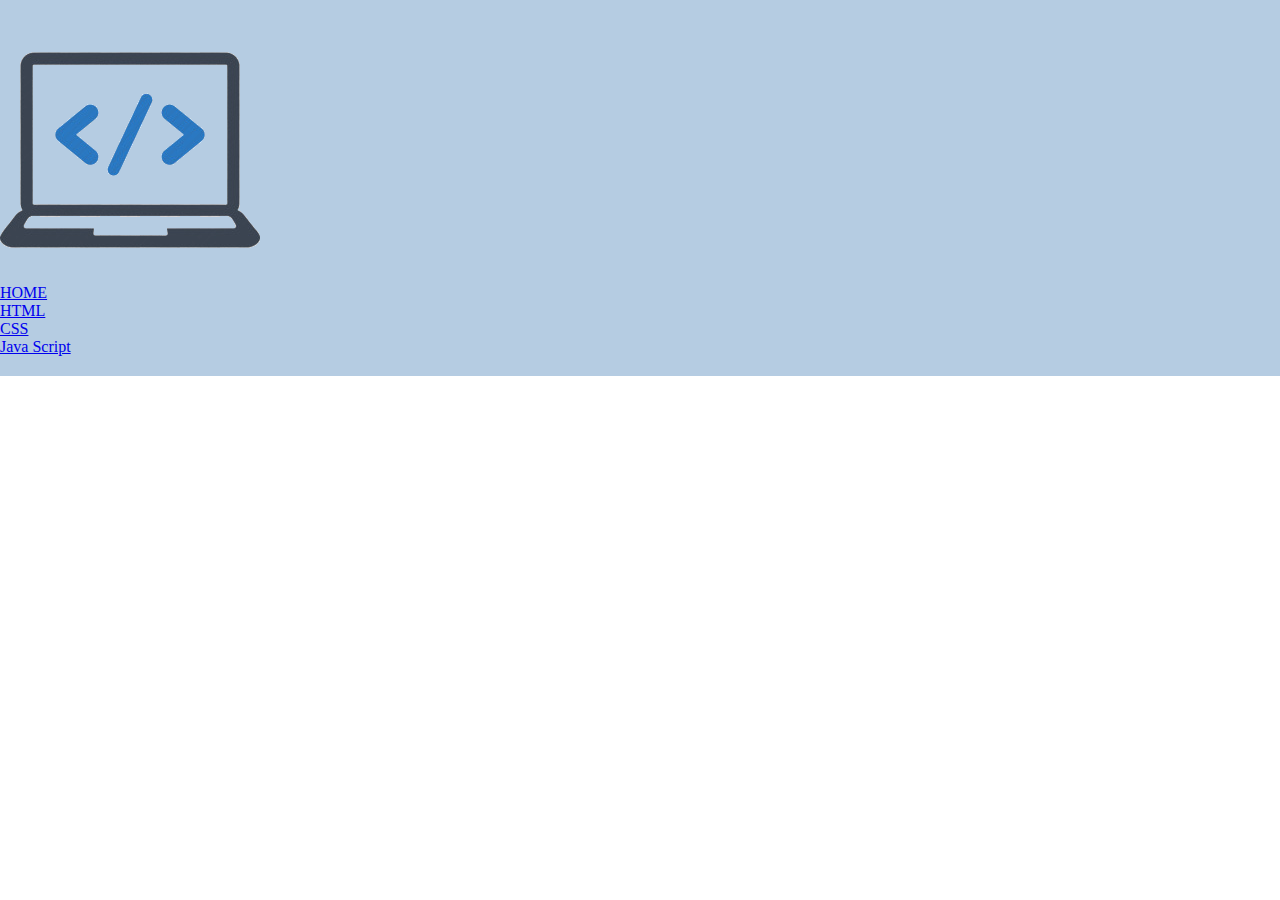
==== index.html @ 1ba223c9 "Ajustando el tamaño de los elementos" ====
<!DOCTYPE html>
<html lang="en">

<head>
    <meta charset="UTF-8">
    <meta http-equiv="X-UA-Compatible" content="IE=edge">
    <meta name="viewport" content="width=device-width, initial-scale=1.0">
    <link rel="stylesheet" href="./style.css">
    <title>Document</title>
</head>

<body>
<header>   
    <img src="./images/logo.png"/>
    <ul>
        <li><a href="./index.html">HOME</a></li>
        <li><a href="#">HTML</a></li>
        <li><a href="./css.html">CSS</a></li>
        <li><a href="#">Java Script</a></li>
    </ul>
</header>

</body>

</html>
---- style.css ----
/*
Estilos predeterminados
- "*" es un selector universal que selecciona todos los elementos en la página web.
- "box-sizing: border-box;" el tamaño total de un elemento incluirá tanto el contenido como el relleno y el borde.
- padding: 0%; establece el relleno de todos los elementos en un 0 porcentaje.
- margin: 0%; establece el margen de todos los elementos en un 0 porcentaje. 
*/
*{
    box-sizing: border-box;
    padding: 0%;
    margin: 0%;
}
header {
    background-color: #b5cce2;
    padding: 20px 0;
}

.encabezado {
    position: relative;
    width: 940px;
    margin: 0 auto;
}

nav{
    position: absolute;
    top:110px;
    right: 0;
}

nav li {
    display: inline;
    margin: 0 0 0 15px;
}

nav a {
    text-decoration: none;
    text-transform: uppercase;
    font-size: 20px;
    font-weight: bold;
}

main  {
    background-color: rgb(5,164,238);
}

.links {
    width: 940px;
    margin: 0 auto;
    padding: 50px;
}

.links li {
    display: inline-block;
    text-align: center;
    width: 30%;
    vertical-align: top;
    margin: 0 1.5%;
    padding: 30px 20px;
}

.links h2 {
    font-size: 30px;
    font-weight: bold;
}

.links img {
    margin-top: 30px;
}

.product-description {
    font-size: 18px;
    margin-top: 10px;
    margin-bottom: 10px;
}

.link-recurso {
    font-size: 20px;
}
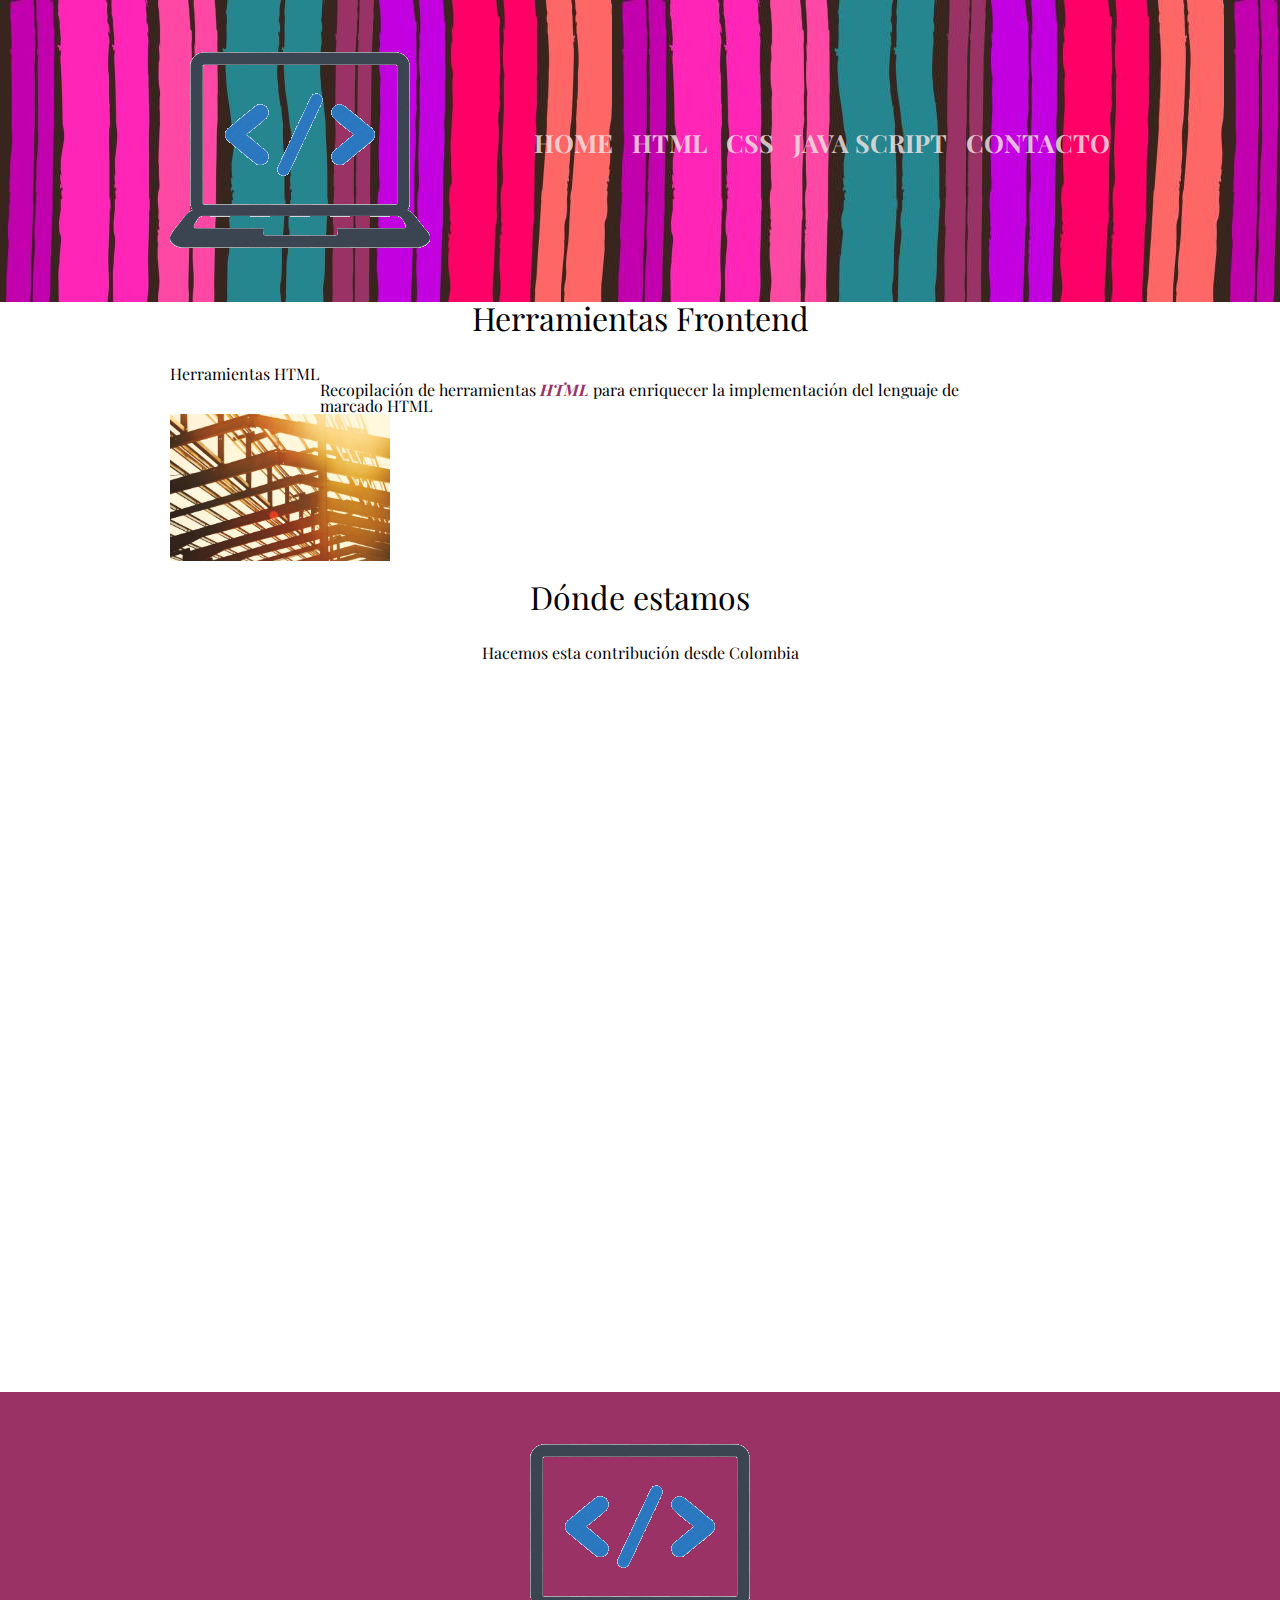
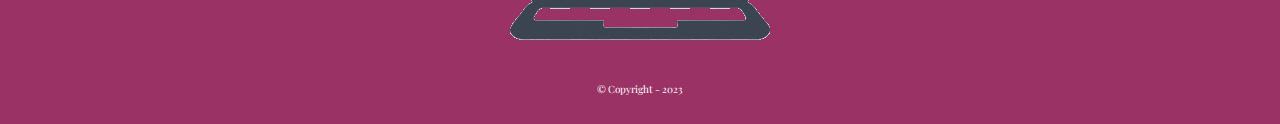
==== commit fded3b59: "Agregados, video y mapa mediante iframe" ====
--- a/index.html
+++ b/index.html
@@ -5,21 +5,58 @@
     <meta charset="UTF-8">
     <meta http-equiv="X-UA-Compatible" content="IE=edge">
     <meta name="viewport" content="width=device-width, initial-scale=1.0">
+    <link rel="stylesheet" href="./reset.css">
     <link rel="stylesheet" href="./style.css">
+    <link rel="preconnect" href="https://fonts.googleapis.com">
+    <link rel="preconnect" href="https://fonts.gstatic.com" crossorigin>
+    <link href="https://fonts.googleapis.com/css2?family=Playfair+Display:wght@500&display=swap" rel="stylesheet">
     <title>Document</title>
 </head>
 
 <body>
-<header>   
-    <img src="./images/logo.png"/>
-    <ul>
-        <li><a href="./index.html">HOME</a></li>
-        <li><a href="#">HTML</a></li>
-        <li><a href="./css.html">CSS</a></li>
-        <li><a href="#">Java Script</a></li>
-    </ul>
-</header>
-
+    <header>
+        <div class="encabezado">
+            <img src="./images/logo.png" />
+            <nav>
+                <ul>
+                    <li><a href="./index.html">HOME</a></li>
+                    <li><a href="#">HTML</a></li>
+                    <li><a href="/css.html">CSS</a></li>
+                    <li><a href="#">Java Script</a></li>
+                    <li><a href="./contacto.html">Contacto</a></li>
+                </ul>
+            </nav>
+        </div>
+    </header>
+    <main>
+        <section>
+            <h1 class="titulo-principal">Herramientas Frontend</h1>
+        </section>
+        <section class="secciones">
+            <h2 class="titulos-banners">Herramientas HTML</h2>
+            <p>Recopilación de herramientas <strong class="texto-destacado">HTML</strong> para enriquecer la
+                implementación del lenguaje de marcado HTML</p>
+            <img class="imagen-secciones" src="./images/structure.jpg" alt="Estructura metalica bajo puesta del sol">
+        </section>
+        <section class="mapa">
+            <h3 class="titulo-principal">Dónde estamos</h3>
+            <p>Hacemos esta contribución desde Colombia</p>
+            <iframe
+                src="https://www.google.com/maps/embed?pb=!1m14!1m12!1m3!1d15908.290456738676!2d-74.25314605000001!3d4.58098325!2m3!1f0!2f0!3f0!3m2!1i1024!2i768!4f13.1!5e0!3m2!1sen!2sco!4v1684980177093!5m2!1sen!2sco"
+                width="100%" height="300px" style="border:0;" allowfullscreen="" loading="lazy"
+                referrerpolicy="no-referrer-when-downgrade"></iframe>
+        </section>
+        <section class="video">
+            <iframe width="560" height="315" src="https://www.youtube.com/embed/3yM5uXp-T_0"
+                title="YouTube video player" frameborder="0"
+                allow="accelerometer; autoplay; clipboard-write; encrypted-media; gyroscope; picture-in-picture; web-share"
+                allowfullscreen></iframe>
+        </section>
+    </main>
+    <footer>
+        <img src="./images/logo.png">
+        <p class="copyright">&copy; Copyright - 2023</p>
+    </footer>
 </body>
 
 </html>--- a/style.css
+++ b/style.css
@@ -10,8 +10,13 @@
     padding: 0%;
     margin: 0%;
 }
+
+body{
+    font-family: 'Playfair Display', serif;
+}
+
 header {
-    background-color: #b5cce2;
+    background: url(images/bg.jpg);
     padding: 20px 0;
 }
 
@@ -19,6 +24,12 @@
     position: relative;
     width: 940px;
     margin: 0 auto;
+}
+
+main{
+    position: relative;
+    width: 940px;
+    margin: 0 auto;   
 }
 
 nav{
@@ -35,44 +46,65 @@
 nav a {
     text-decoration: none;
     text-transform: uppercase;
-    font-size: 20px;
+    font-size: 25px;
     font-weight: bold;
+    color: rgba(245, 228, 228, 0.834);
 }
 
-main  {
-    background-color: rgb(5,164,238);
+nav a:hover {
+    color: #fc6963;
 }
 
-.links {
-    width: 940px;
-    margin: 0 auto;
-    padding: 50px;
+.copyright {
+    color:#ffffff;
+    font-size: 10px;
+    margin: 10px;
 }
 
-.links li {
-    display: inline-block;
+/* CSS para el index */
+
+.titulo-principal{
     text-align: center;
-    width: 30%;
-    vertical-align: top;
-    margin: 0 1.5%;
-    padding: 30px 20px;
+    font-size: 2em;
+    margin: 0 0 1em;
+    clear: left;
 }
 
-.links h2 {
-    font-size: 30px;
-    font-weight: bold;
+
+.mapa{
+    padding: 3em 0;
 }
 
-.links img {
-    margin-top: 30px;
+.mapa p{
+    margin: 0 0 2em;
+    text-align: center;
 }
 
-.product-description {
-    font-size: 18px;
-    margin-top: 10px;
-    margin-bottom: 10px;
+.secciones p{
+    width: 640px;
+    margin: 0 auto;
 }
 
-.link-recurso {
-    font-size: 20px;
+.texto-destacado{
+  font-weight: bold;
+  font-style: italic;
+  color: #9a3265;  
 }
+
+.imagen-secciones{
+    width: 220px;
+    float:left;
+    margin: 0 20px 20px 0;
+}
+
+.video{
+    width: 560px;
+    margin: 1em auto;
+}
+
+footer {
+    background-color: #9a3265;
+    text-align: center;
+    padding: 20px;
+    clear: left;
+}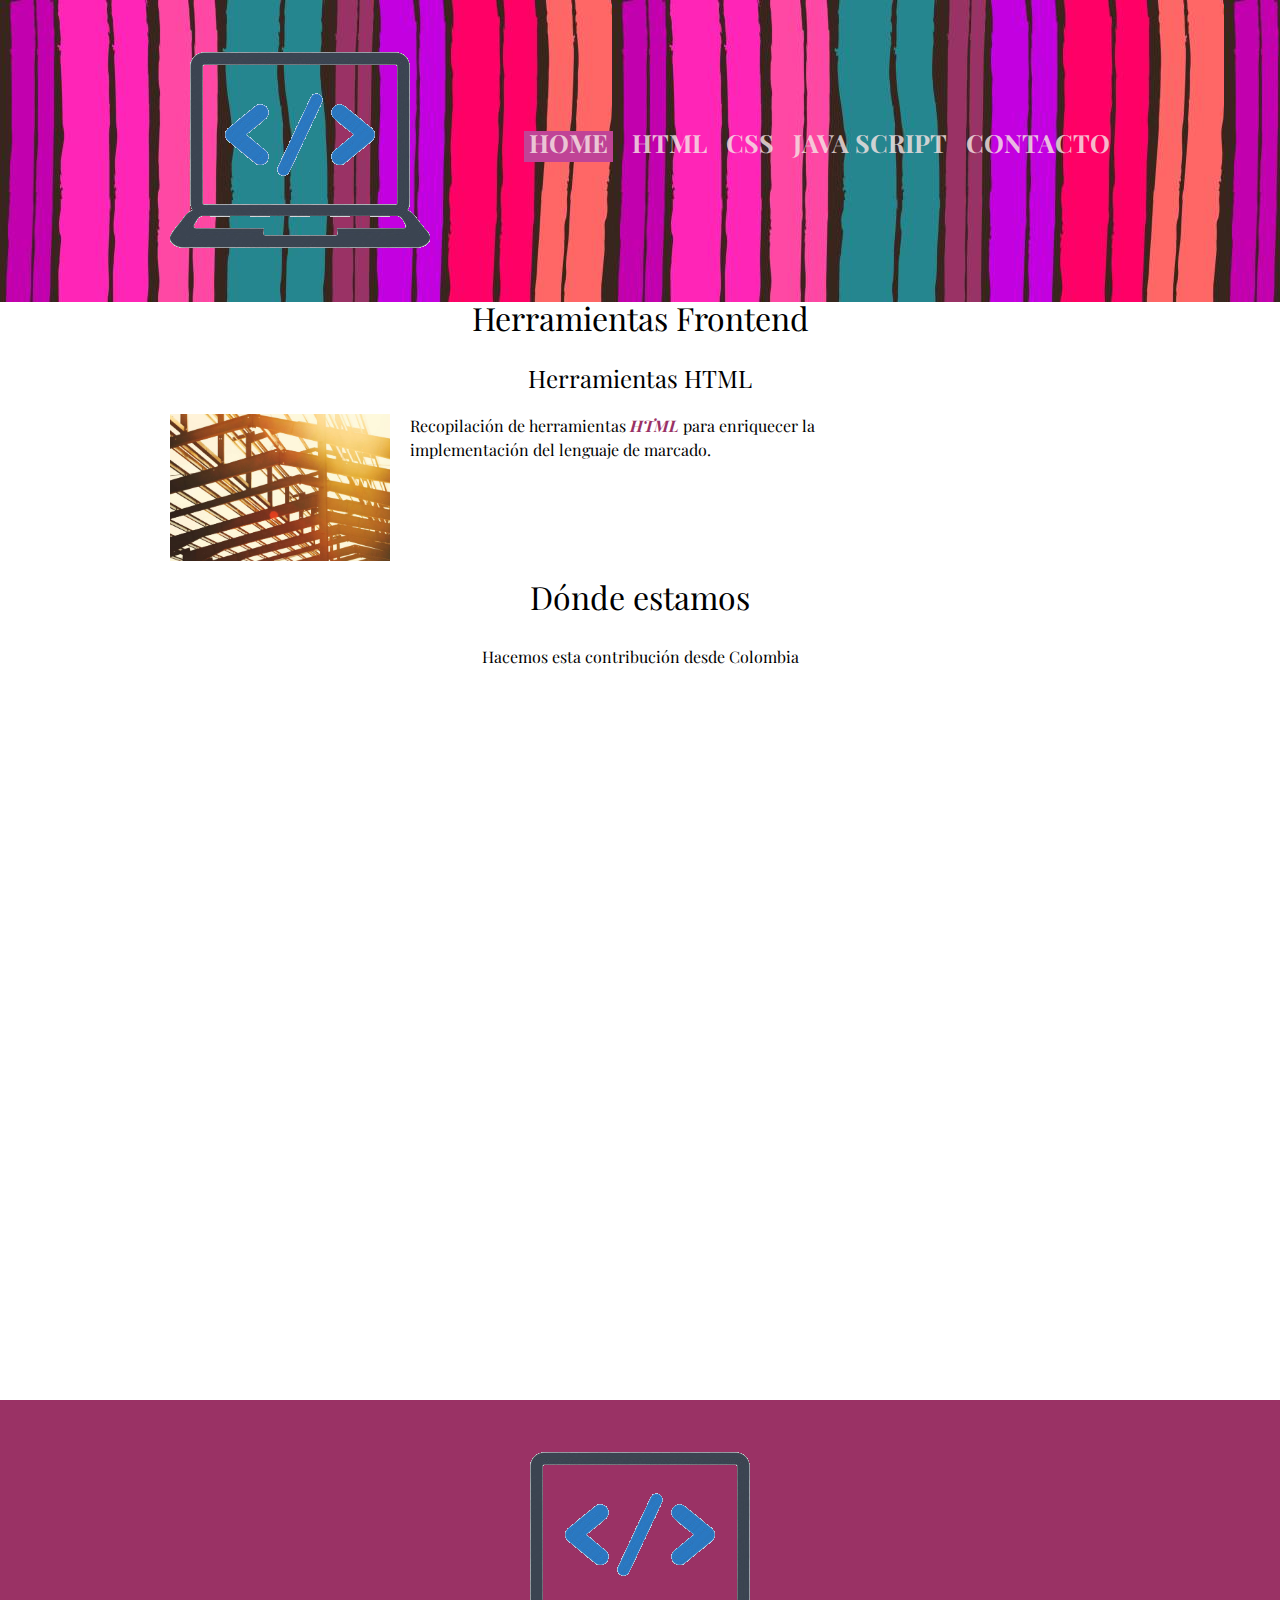
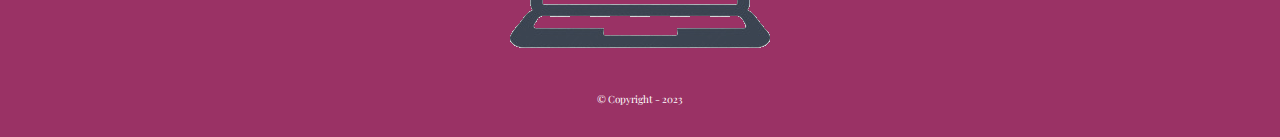
==== commit 281845c4: "Agregando pseudo-clases" ====
--- a/index.html
+++ b/index.html
@@ -19,11 +19,11 @@
             <img src="./images/logo.png" />
             <nav>
                 <ul>
-                    <li><a href="./index.html">HOME</a></li>
-                    <li><a href="#">HTML</a></li>
-                    <li><a href="/css.html">CSS</a></li>
-                    <li><a href="#">Java Script</a></li>
-                    <li><a href="./contacto.html">Contacto</a></li>
+                    <li class="menu"><a href="./index.html">HOME</a></li>
+                    <li class="menu"><a href="#">HTML</a></li>
+                    <li class="menu"><a href="/css.html">CSS</a></li>
+                    <li class="menu"><a href="#">Java Script</a></li>
+                    <li class="menu"><a href="./contacto.html">Contacto</a></li>
                 </ul>
             </nav>
         </div>
@@ -32,12 +32,14 @@
         <section>
             <h1 class="titulo-principal">Herramientas Frontend</h1>
         </section>
+
         <section class="secciones">
-            <h2 class="titulos-banners">Herramientas HTML</h2>
-            <p>Recopilación de herramientas <strong class="texto-destacado">HTML</strong> para enriquecer la
-                implementación del lenguaje de marcado HTML</p>
-            <img class="imagen-secciones" src="./images/structure.jpg" alt="Estructura metalica bajo puesta del sol">
+            <h2 class="titulos-banners">Herramientas HTML</h2><img class="imagen-secciones"
+                src="./images/structure.jpg" alt="Estructura metalica bajo puesta del sol">
+                <p>Recopilación de herramientas <strong class="texto-destacado">HTML</strong> para enriquecer la
+                    implementación del lenguaje de marcado.</p>
         </section>
+
         <section class="mapa">
             <h3 class="titulo-principal">Dónde estamos</h3>
             <p>Hacemos esta contribución desde Colombia</p>
@@ -46,6 +48,7 @@
                 width="100%" height="300px" style="border:0;" allowfullscreen="" loading="lazy"
                 referrerpolicy="no-referrer-when-downgrade"></iframe>
         </section>
+
         <section class="video">
             <iframe width="560" height="315" src="https://www.youtube.com/embed/3yM5uXp-T_0"
                 title="YouTube video player" frameborder="0"
--- a/style.css
+++ b/style.css
@@ -24,6 +24,12 @@
     position: relative;
     width: 940px;
     margin: 0 auto;
+}
+
+/*Pseudo-classes*/
+.menu:first-child{
+    background: #c04396;
+    padding: 5px;
 }
 
 main{
@@ -70,6 +76,15 @@
     clear: left;
 }
 
+.titulos-banners{
+    text-align: center;
+    font-size: 1.5em;
+    margin: 0 0 1em;
+}
+
+p{
+    line-height: 1.5;
+}
 
 .mapa{
     padding: 3em 0;
@@ -81,8 +96,9 @@
 }
 
 .secciones p{
-    width: 640px;
+    width: 500px;
     margin: 0 auto;
+    display: inline-block;
 }
 
 .texto-destacado{
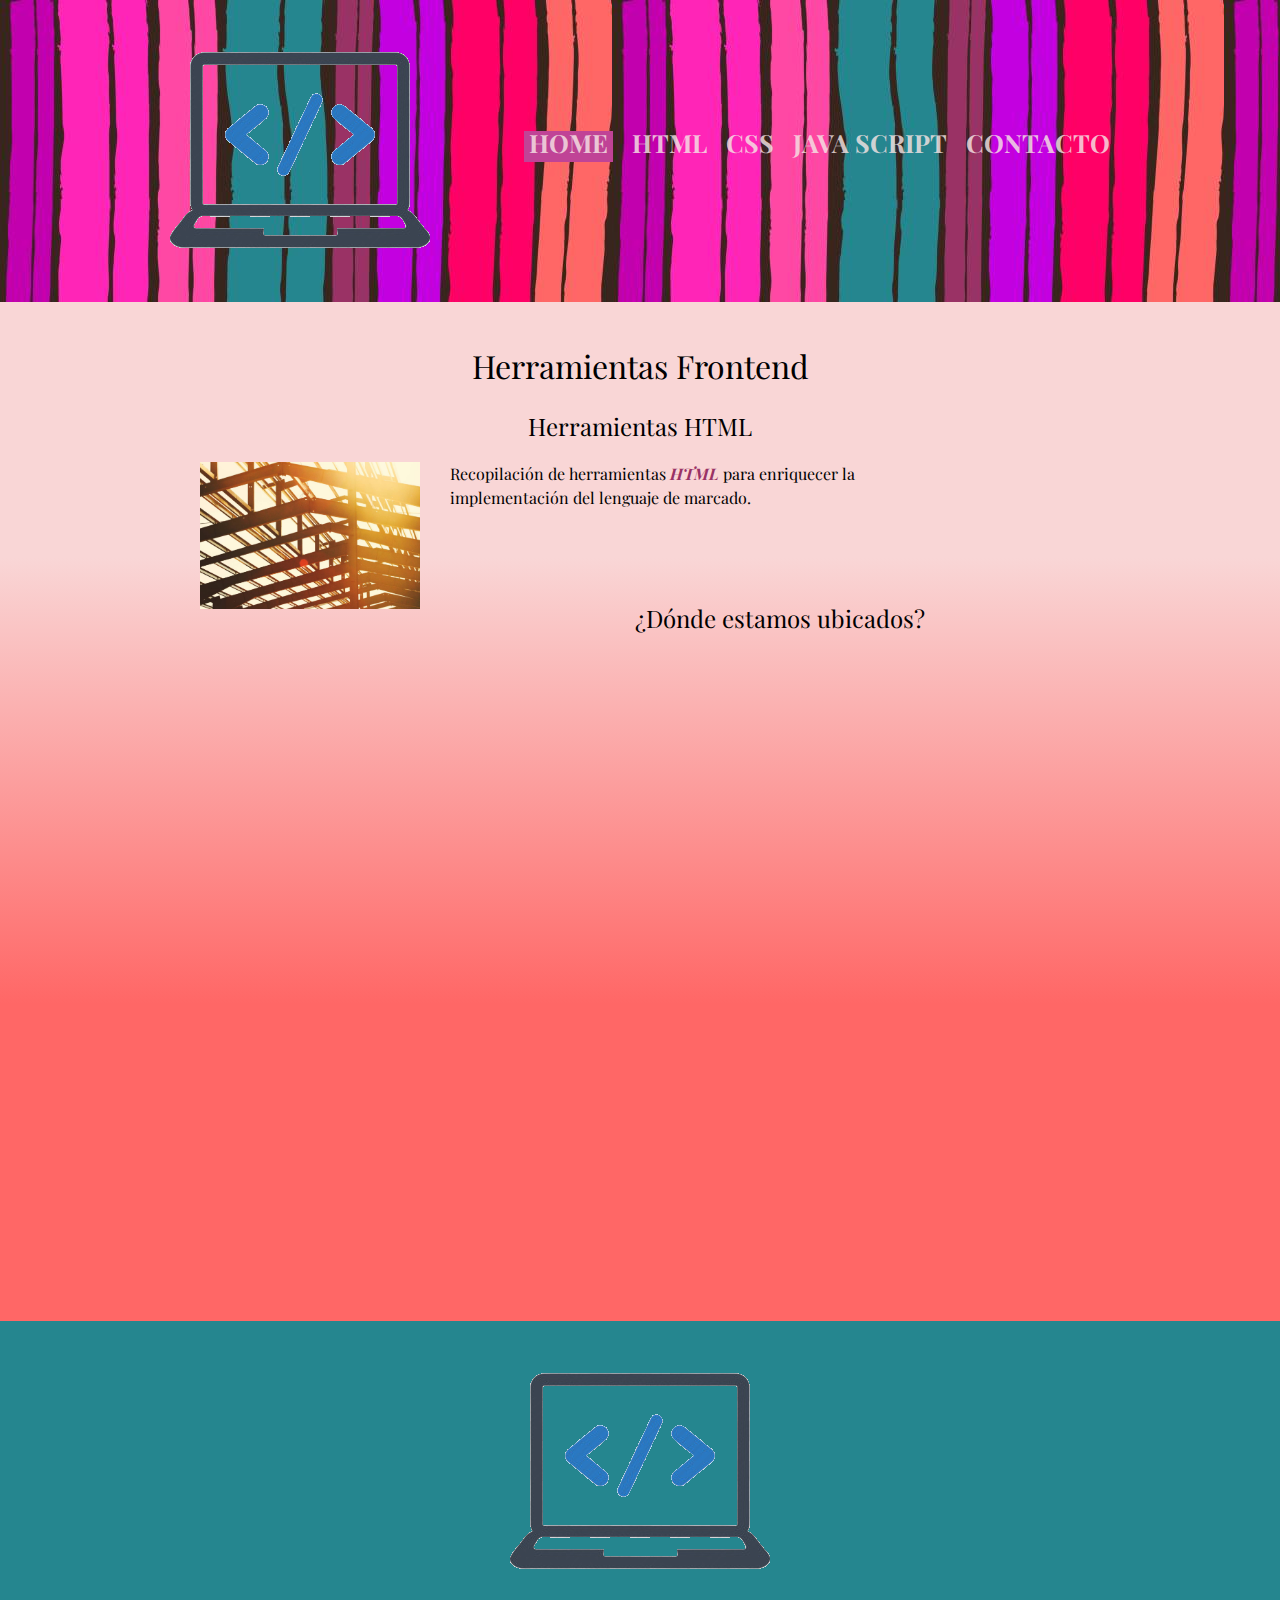
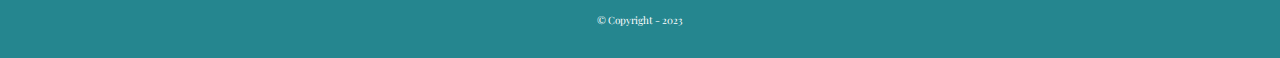
==== commit 2eafd488: "gradientes y organizando el css" ====
--- a/index.html
+++ b/index.html
@@ -28,33 +28,38 @@
             </nav>
         </div>
     </header>
+
     <main>
-        <section>
-            <h1 class="titulo-principal">Herramientas Frontend</h1>
+        <section class="primer-bloque">
+            <h1 class="titulo-primer-bloque">Herramientas Frontend</h1>
+            <div class="contenido-primer-bloque">
+                <h2 class="titulos-banners">Herramientas HTML</h2>
+                <img class="imagenes-banners" src="./images/structure.jpg"
+                    alt="Estructura metalica bajo puesta del sol">
+                <p>Recopilación de herramientas <strong class="textos-destacado">HTML</strong> para enriquecer la
+                    implementación del lenguaje de marcado.</p>
+            </div>
         </section>
 
-        <section class="secciones">
-            <h2 class="titulos-banners">Herramientas HTML</h2><img class="imagen-secciones"
-                src="./images/structure.jpg" alt="Estructura metalica bajo puesta del sol">
-                <p>Recopilación de herramientas <strong class="texto-destacado">HTML</strong> para enriquecer la
-                    implementación del lenguaje de marcado.</p>
+        <section class="segundo-bloque">
+            <div class="contenido-segundo-bloque">
+                <h2 class="titulos-banners">¿Dónde estamos ubicados?</h2>
+                <iframe
+                    src="https://www.google.com/maps/embed?pb=!1m14!1m12!1m3!1d15908.290456738676!2d-74.25314605000001!3d4.58098325!2m3!1f0!2f0!3f0!3m2!1i1024!2i768!4f13.1!5e0!3m2!1sen!2sco!4v1684980177093!5m2!1sen!2sco"
+                    width="100%" height="300px" style="border:0;" allowfullscreen="" loading="lazy"
+                    referrerpolicy="no-referrer-when-downgrade"></iframe>
+            </div>
         </section>
 
-        <section class="mapa">
-            <h3 class="titulo-principal">Dónde estamos</h3>
-            <p>Hacemos esta contribución desde Colombia</p>
-            <iframe
-                src="https://www.google.com/maps/embed?pb=!1m14!1m12!1m3!1d15908.290456738676!2d-74.25314605000001!3d4.58098325!2m3!1f0!2f0!3f0!3m2!1i1024!2i768!4f13.1!5e0!3m2!1sen!2sco!4v1684980177093!5m2!1sen!2sco"
-                width="100%" height="300px" style="border:0;" allowfullscreen="" loading="lazy"
-                referrerpolicy="no-referrer-when-downgrade"></iframe>
-        </section>
-
-        <section class="video">
+        <section class="tercer-bloque">
+            <div class="contenido-tercer-bloque">
             <iframe width="560" height="315" src="https://www.youtube.com/embed/3yM5uXp-T_0"
                 title="YouTube video player" frameborder="0"
                 allow="accelerometer; autoplay; clipboard-write; encrypted-media; gyroscope; picture-in-picture; web-share"
                 allowfullscreen></iframe>
+            </div>
         </section>
+
     </main>
     <footer>
         <img src="./images/logo.png">
--- a/style.css
+++ b/style.css
@@ -7,35 +7,24 @@
 */
 *{
     box-sizing: border-box;
+    margin: 0%;
     padding: 0%;
-    margin: 0%;
 }
 
 body{
     font-family: 'Playfair Display', serif;
 }
 
+/* encabezado */
 header {
     background: url(images/bg.jpg);
     padding: 20px 0;
 }
 
 .encabezado {
+    margin: 0 auto;
     position: relative;
     width: 940px;
-    margin: 0 auto;
-}
-
-/*Pseudo-classes*/
-.menu:first-child{
-    background: #c04396;
-    padding: 5px;
-}
-
-main{
-    position: relative;
-    width: 940px;
-    margin: 0 auto;   
 }
 
 nav{
@@ -61,19 +50,34 @@
     color: #fc6963;
 }
 
-.copyright {
-    color:#ffffff;
-    font-size: 10px;
-    margin: 10px;
+/*Pseudo-classes*/
+.menu:first-child{
+    background: #c04396;
+    padding: 5px;
 }
 
-/* CSS para el index */
+/* bloques */
+.primer-bloque{
+    background: #f9d6d6;
+    padding: 3em 0;
+}
 
-.titulo-principal{
-    text-align: center;
+.contenido-primer-bloque{
+    margin: 0 auto;
+    width: 940px;
+}
+
+.contenido-primer-bloque p{
+    width: 500px;
+    margin: 0 auto;
+    display: inline-block;
+}
+
+.titulo-primer-bloque{
+    clear: left;
     font-size: 2em;
     margin: 0 0 1em;
-    clear: left;
+    text-align: center;
 }
 
 .titulos-banners{
@@ -82,45 +86,56 @@
     margin: 0 0 1em;
 }
 
-p{
+.imagenes-banners{
+    width: 220px;
+    float:left;
+    margin: 0px 30px 20px 30px;
+}
+
+.textos-destacado{
+    font-weight: bold;
+    font-style: italic;
+    color: #9a3265;  
+  }
+
+/* Linear gradient*/
+.segundo-bloque{
+    background: linear-gradient(#f9d6d6,#ff6766) ;
+    padding: 3em 0;
+}
+
+p {
     line-height: 1.5;
 }
 
-.mapa{
-    padding: 3em 0;
-}
-
-.mapa p{
+.segundo-bloque p{
     margin: 0 0 2em;
     text-align: center;
 }
 
-.secciones p{
-    width: 500px;
+.contenido-segundo-bloque{
     margin: 0 auto;
-    display: inline-block;
+    width: 940px;
 }
 
-.texto-destacado{
-  font-weight: bold;
-  font-style: italic;
-  color: #9a3265;  
+.tercer-bloque{
+    background: #ff6766 ;
 }
 
-.imagen-secciones{
-    width: 220px;
-    float:left;
-    margin: 0 20px 20px 0;
-}
-
-.video{
+.contenido-tercer-bloque{
     width: 560px;
-    margin: 1em auto;
+    margin: 0 auto;
 }
 
 footer {
-    background-color: #9a3265;
+    background-color: #25868f;
     text-align: center;
     padding: 20px;
     clear: left;
+}
+
+.copyright {
+    color:#ffffff;
+    font-size: 10px;
+    margin: 10px;
 }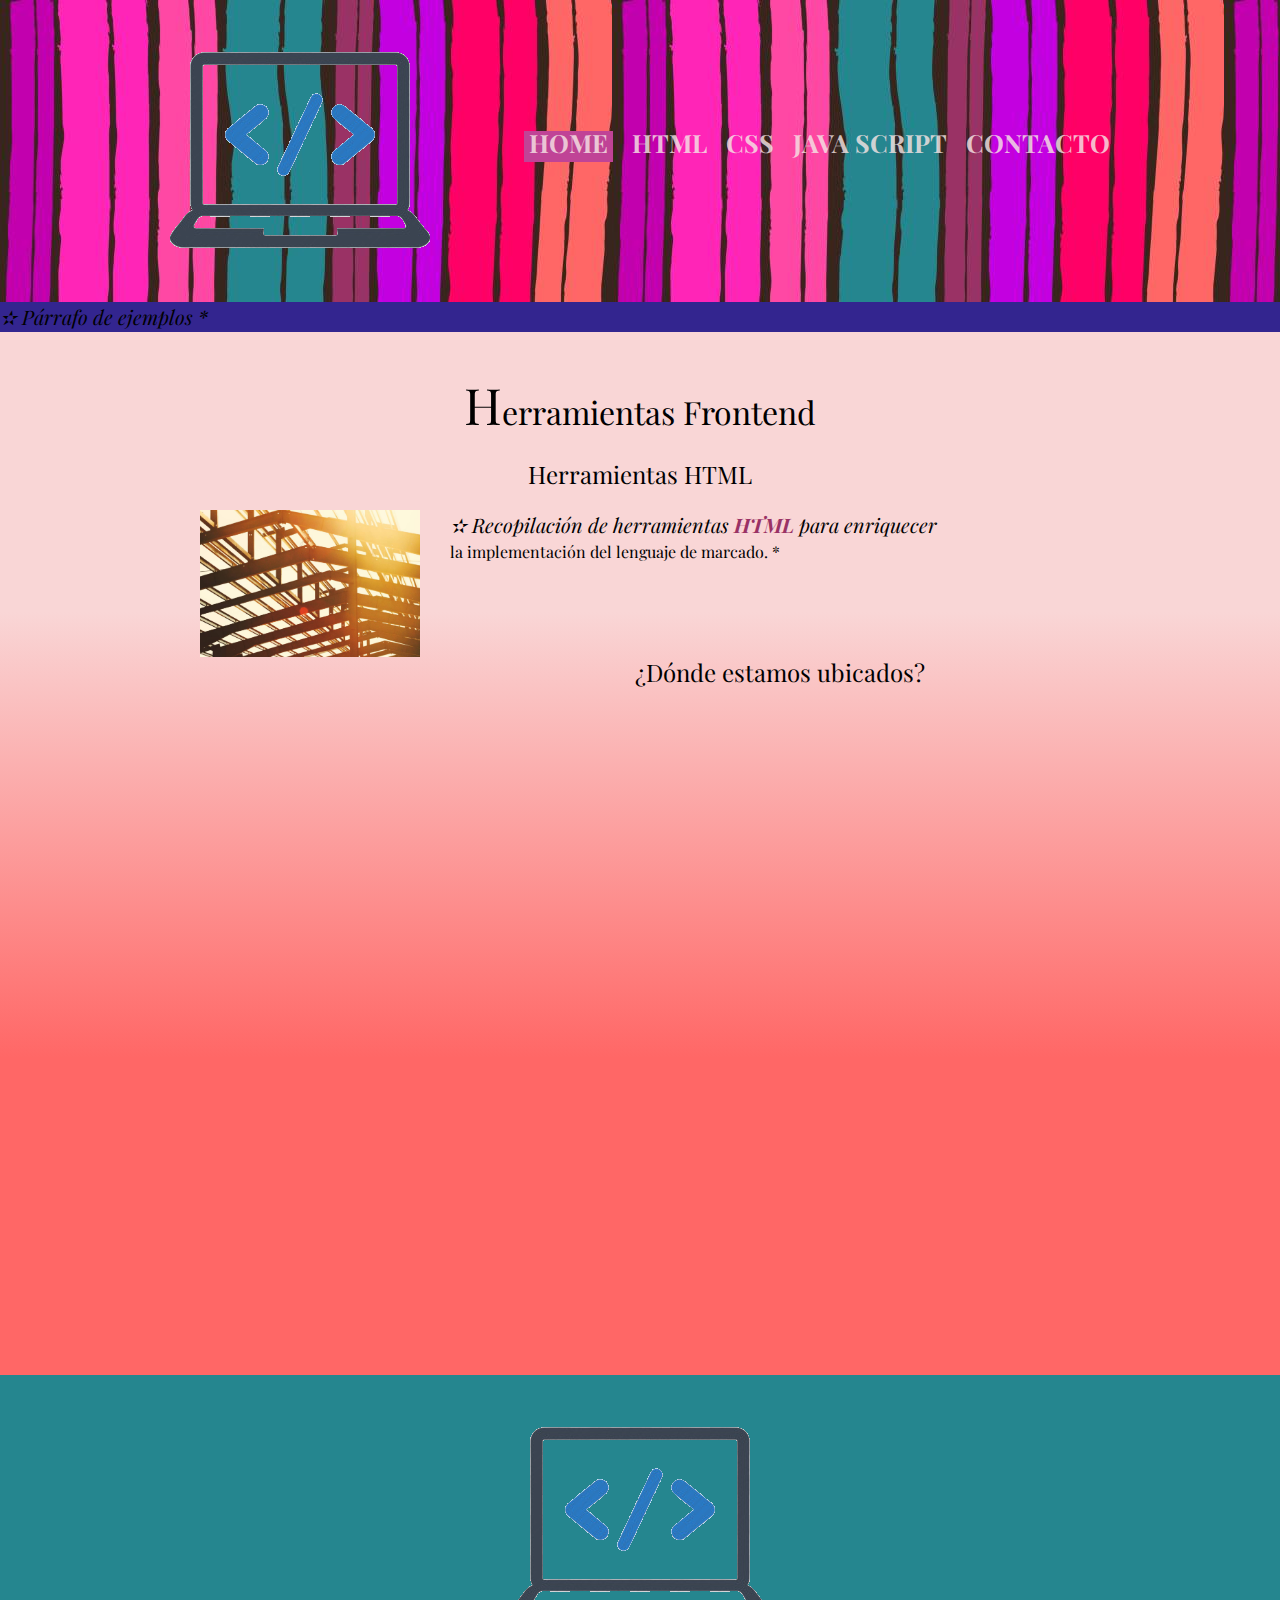
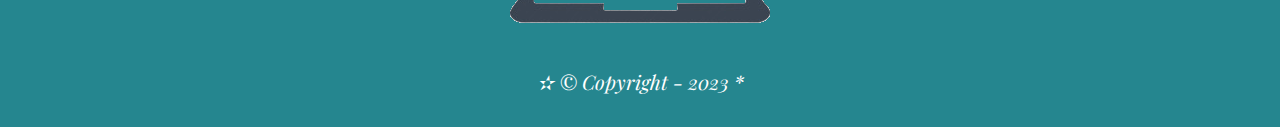
==== commit 0cefe7de: "Agregando un selector avanzado" ====
--- a/index.html
+++ b/index.html
@@ -30,6 +30,7 @@
     </header>
 
     <main>
+        <p>Párrafo de ejemplos</p>
         <section class="primer-bloque">
             <h1 class="titulo-primer-bloque">Herramientas Frontend</h1>
             <div class="contenido-primer-bloque">
--- a/style.css
+++ b/style.css
@@ -62,6 +62,12 @@
     padding: 3em 0;
 }
 
+/* Selectores avanzados */
+/* ">" aplica solo a las etiquetas hijas */
+main > p{
+    background: #33258f;
+}
+
 .contenido-primer-bloque{
     margin: 0 auto;
     width: 940px;
@@ -78,6 +84,11 @@
     font-size: 2em;
     margin: 0 0 1em;
     text-align: center;
+}
+
+/* pseudo elementos */
+.titulo-primer-bloque:first-letter{
+    font-size: 50px;
 }
 
 .titulos-banners{
@@ -108,6 +119,21 @@
     line-height: 1.5;
 }
 
+/* pseudo elementos */
+p::first-line{
+    font-size: 20px;
+    font-style: italic;
+}
+
+/* pseudo elementos */
+p::before{
+    content: "✫ ";
+}
+
+p::after{
+    content: " *";
+}
+
 .segundo-bloque p{
     margin: 0 0 2em;
     text-align: center;
@@ -119,7 +145,7 @@
 }
 
 .tercer-bloque{
-    background: #ff6766 ;
+    background-color: #ff6766 ;
 }
 
 .contenido-tercer-bloque{
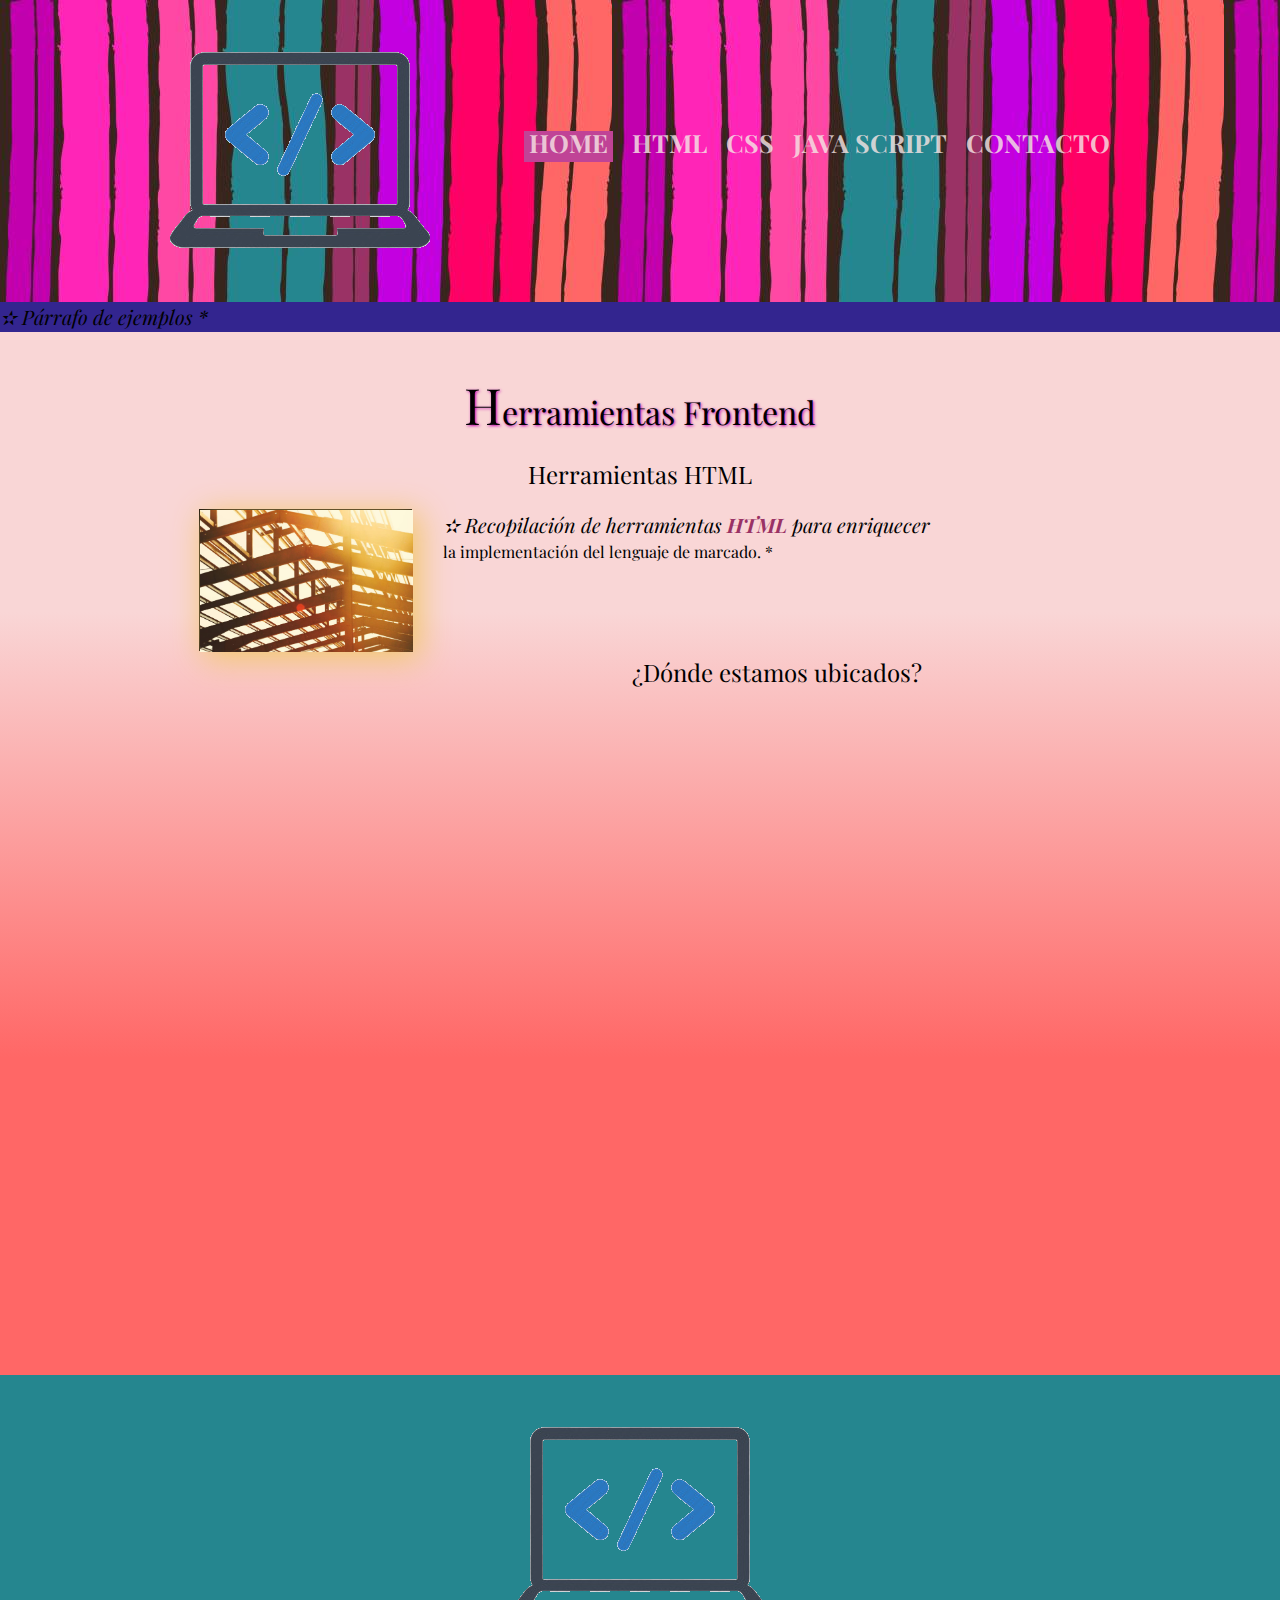
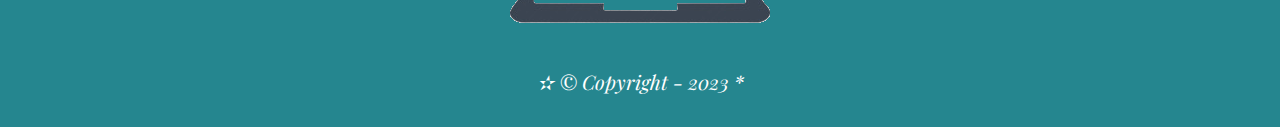
==== commit 06fea25a: "Agregar meta tag de viewport" ====
--- a/index.html
+++ b/index.html
@@ -4,7 +4,7 @@
 <head>
     <meta charset="UTF-8">
     <meta http-equiv="X-UA-Compatible" content="IE=edge">
-    <meta name="viewport" content="width=device-width, initial-scale=1.0">
+    <meta name="viewport" content="width=device-width">
     <link rel="stylesheet" href="./reset.css">
     <link rel="stylesheet" href="./style.css">
     <link rel="preconnect" href="https://fonts.googleapis.com">
--- a/style.css
+++ b/style.css
@@ -84,6 +84,14 @@
     font-size: 2em;
     margin: 0 0 1em;
     text-align: center;
+    /* sombra en los elementos */
+    text-shadow: 1px 1px 3px #c200b1;
+}
+
+/* Opacidad en los elementos con el color rgba*/
+.titulo-primer-bloque:hover{
+    color: rgba(154,50,101,0.7);
+    transition: 500ms;
 }
 
 /* pseudo elementos */
@@ -97,10 +105,20 @@
     margin: 0 0 1em;
 }
 
+/* Ejemplo cálculos con CSS*/
 .imagenes-banners{
-    width: 220px;
+    width: calc( (100% / 3) - 100px );
     float:left;
     margin: 0px 30px 20px 30px;
+    /* sombra en los elementos */
+    /* Sombra externa*/
+    box-shadow: 5px 5px 30px 2px #f1c76b, -1px -1px #000000;
+}
+
+/* Opacidad en los elementos*/
+.imagenes-banners:hover{
+    opacity: 50%;
+    transition: 500ms;
 }
 
 .textos-destacado{
@@ -164,4 +182,13 @@
     color:#ffffff;
     font-size: 10px;
     margin: 10px;
+}
+
+/* media query*/
+
+/* Pantalla hasta 480px*/
+@media screen and (max-width:480px){
+    body{
+        background-color: #9a3265;
+    }
 }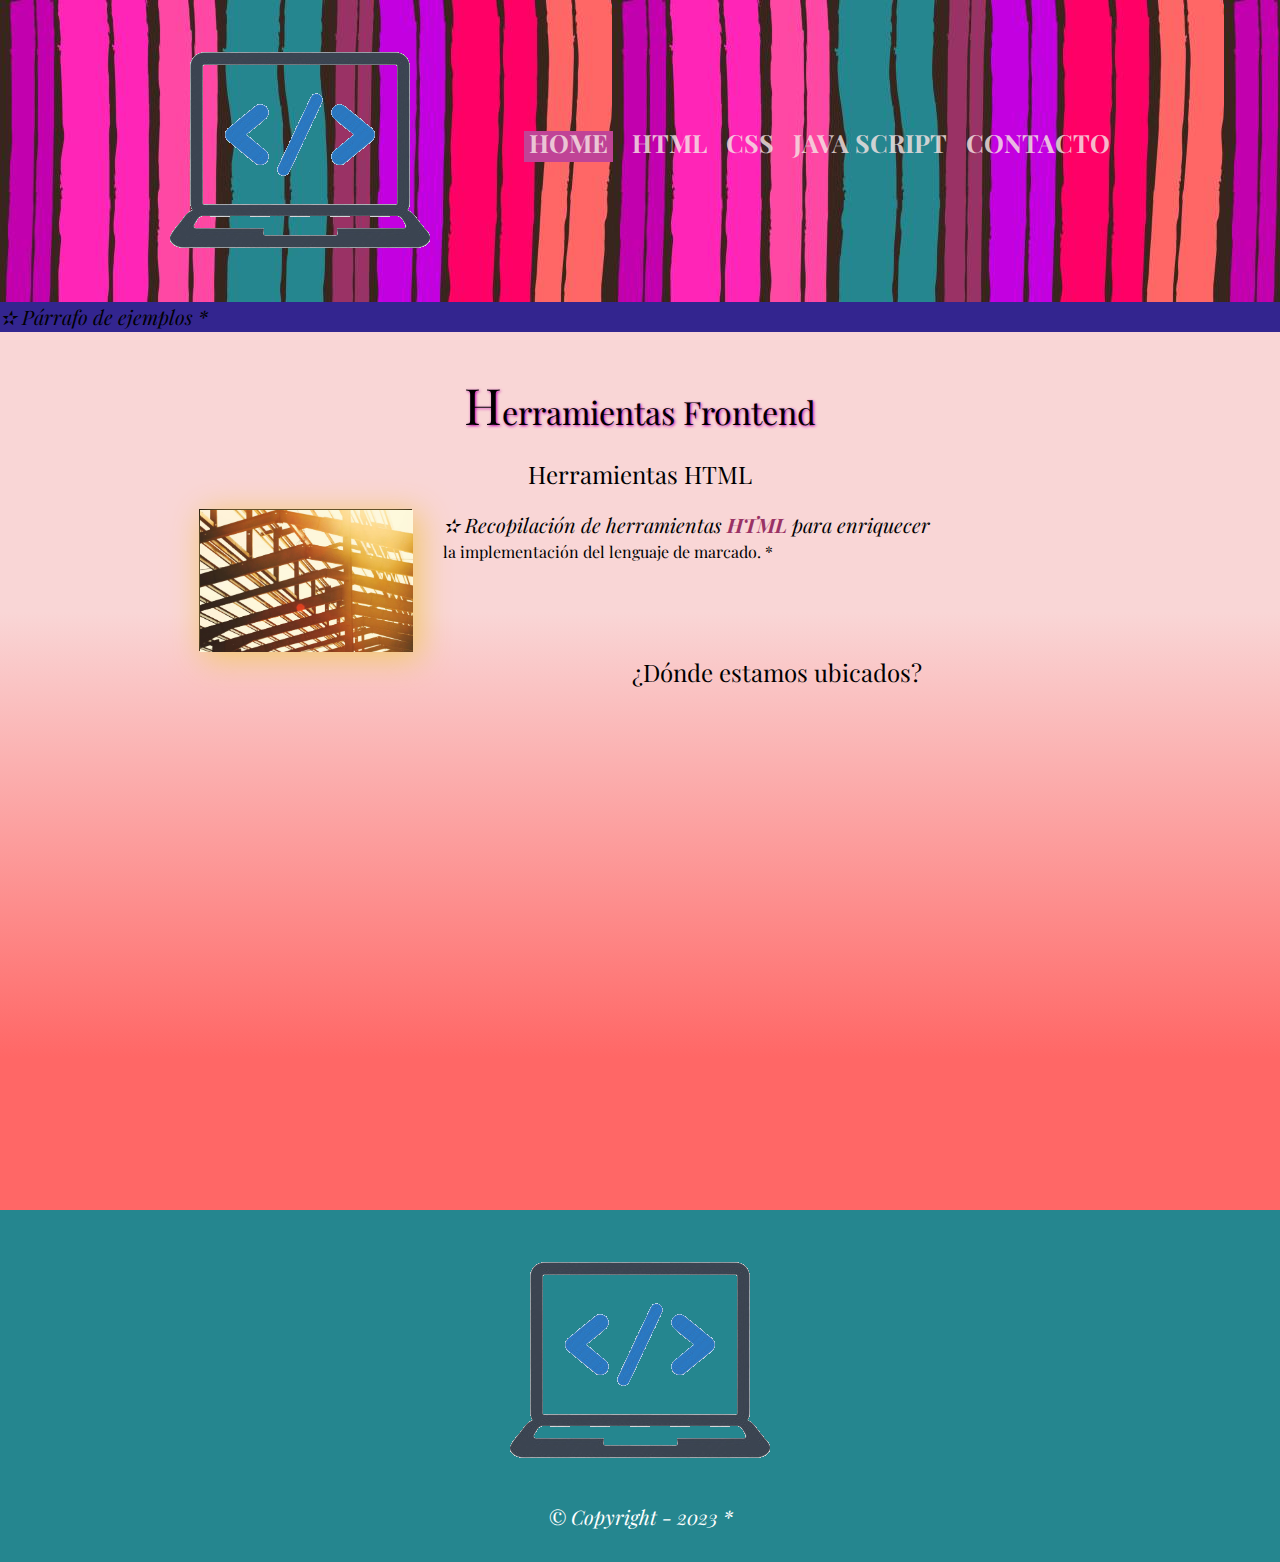
==== commit 32c4fb88: "Agregando media queries" ====
--- a/index.html
+++ b/index.html
@@ -16,7 +16,7 @@
 <body>
     <header>
         <div class="encabezado">
-            <img src="./images/logo.png" />
+            <div class="centrar-imagen"><img src="./images/logo.png" /></div>            
             <nav>
                 <ul>
                     <li class="menu"><a href="./index.html">HOME</a></li>
@@ -54,7 +54,7 @@
 
         <section class="tercer-bloque">
             <div class="contenido-tercer-bloque">
-            <iframe width="560" height="315" src="https://www.youtube.com/embed/3yM5uXp-T_0"
+            <iframe width="100%" src="https://www.youtube.com/embed/3yM5uXp-T_0"
                 title="YouTube video player" frameborder="0"
                 allow="accelerometer; autoplay; clipboard-write; encrypted-media; gyroscope; picture-in-picture; web-share"
                 allowfullscreen></iframe>
--- a/style.css
+++ b/style.css
@@ -143,11 +143,12 @@
     font-style: italic;
 }
 
+/* pseudo elementos - omitiendo una clase */
+p:not(.copyright)::before{
+    content: "✫ ";
+}
+
 /* pseudo elementos */
-p::before{
-    content: "✫ ";
-}
-
 p::after{
     content: " *";
 }
@@ -188,7 +189,22 @@
 
 /* Pantalla hasta 480px*/
 @media screen and (max-width:480px){
-    body{
-        background-color: #9a3265;
+
+.centrar-imagen {
+    display: flex;
+    justify-content: center;
+    align-items: center;
+}
+
+nav{
+    position: static;
+}
+.imagenes-banners{
+    width: 300px;
+}
+
+.encabezado, .contenido-primer-bloque,  .contenido-segundo-bloque, .contenido-tercer-bloque, .contenido-primer-bloque p   {
+        width: auto;
+        padding: 20px;
     }
 }